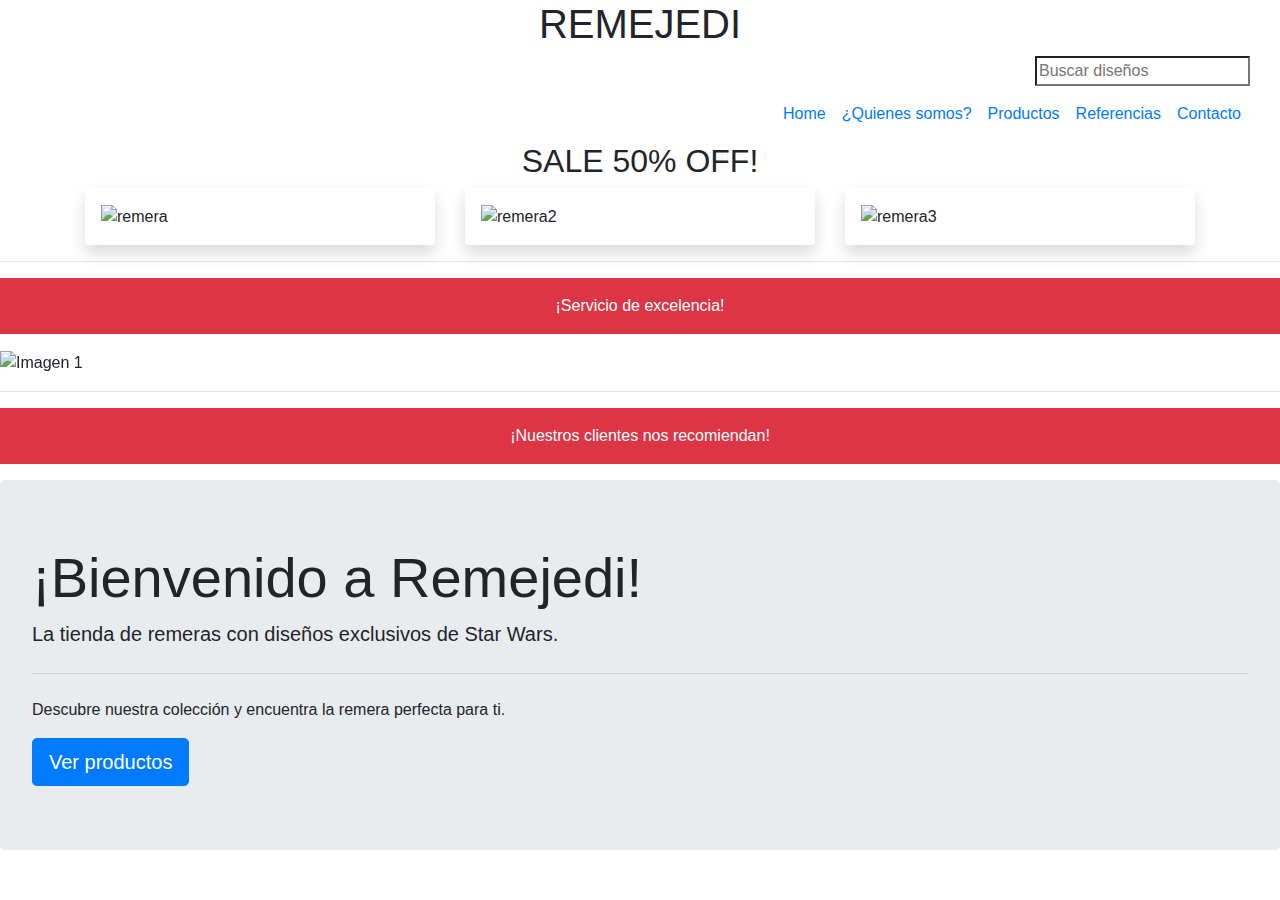
==== index.html @ bb879884 "liks" ====
<!DOCTYPE html>
<html lang="es">
<head>
    <meta charset="UTF-8">
    <meta http-equiv="X-UA-Compatible" content="IE=edge">
    <meta name="viewport" content="width=device-width, initial-scale=1.0">
    <title>Remejedi</title>
    
    <link rel="stylesheet" href="https://stackpath.bootstrapcdn.com/bootstrap/4.5.0/css/bootstrap.min.css">
    <link rel="stylesheet" href="../pages/estilos.css">
    <link rel="shortcut icon" href="multimedia/darthlogo.png">
</head>
<body>
    <div class="container-fluid contenedoramarillo">
                <h1 class="text-center">REMEJEDI</h1>
            <div class="col text-right">
                <input id="input23" class="buscador" type="search" name="search" placeholder="Buscar diseños">
            </div>
        <nav class="navbar navbar-expand justify-content-center">
            <ul class="navbar-nav ml-auto">
                <li class="nav-item"><a class="nav-link" href="index.html">Home</a></li>
                <li class="nav-item"><a class="nav-link" href="./pages/quienes somos.html">¿Quienes somos?</a></li>
                <li class="nav-item"><a class="nav-link" href="./pages/productos.html">Productos</a></li>
                <li class="nav-item"><a class="nav-link" href="./pages/referencias.html">Referencias</a></li>
                <li class="nav-item"><a class="nav-link" href="./pages/contacto.html">Contacto</a></li>
            </ul>
        </nav>
    </div>
    <h2 class="sale text-center">SALE 50% OFF!</h2>
    <div class="container">
        <div class="row">
            <div class="col-md-4">
                <div class="image-container rounded p-3 shadow">
                    <img src="../multimedia/yyuyu1-3214032cb076cc0c2716692077405774-1024-10241-089cca9225a98305be16702810848537-640-0.webp" alt="remera" class="img-fluid">
                </div>
            </div>
            <div class="col-md-4">
                <div class="image-container rounded p-3 shadow">
                    <img src="../multimedia/remera_certified_estampados_mockup_baby-yoda-star-wars81-eccafe302c9a75485116116834785912-640-0.webp" alt="remera2" class="img-fluid">
                </div>
            </div>
            <div class="col-md-4">
                <div class="image-container rounded p-3 shadow">
                    <img src="../multimedia/remera-anakin1-02e801d8100b6e3c3816517196128795-480-0.png" alt="remera3" class="img-fluid">
                </div>
            </div>
        </div>
    </div>
    <div class="row">
        <div class="col">
            <hr>
            <p class="text-center bg-danger text-white p-3">¡Servicio de excelencia!</p>
        </div>
    </div>
    <div id="myCarousel" class="carousel slide" data-ride="carousel">
        <ol class="carousel-indicators">
        <li data-target="#myCarousel" data-slide-to="0" class="active"></li>
        <li data-target="#myCarousel" data-slide-to="1"></li>
        <li data-target="#myCarousel" data-slide-to="2"></li>
        </ol>
        
        <div class="carousel-inner">
        <div class="carousel-item active">
            <img src="../multimedia/remerash1.webp" alt="Imagen 1">
            <div class="carousel-caption text-right">
            <h3>Remera #345</h3>
            <p>Liquidación por este mes!</p>
            </div>
        </div>
        <div class="carousel-item">
            <img src="../multimedia/remerash2.webp" alt="Imagen 2">
            <div class="carousel-caption text-right">
            <h3>Remera #657</h3>
            <p>Nuevo diseño!</p>
            </div>
        </div>
        <div class="carousel-item">
            <img src="../multimedia/remerash3.jpg" alt="Imagen 3">
            <div class="carousel-caption text-right">
            <h3>Remera #856</h3>
            <p>Últimas unidades!</p>
            </div>
        </div>
        </div>
        
        <a class="carousel-control-prev" href="#myCarousel" role="button" data-slide="prev">
        <span class="carousel-control-prev-icon" aria-hidden="true"></span>
        <span class="sr-only">Anterior</span>
        </a>
        <a class="carousel-control-next" href="#myCarousel" role="button" data-slide="next">
        <span class="carousel-control-next-icon" aria-hidden="true"></span>
        <span class="sr-only">Siguiente</span>
        </a>
    </div>
    <div class="row">
        <div class="col">
            <hr>
            <p class="text-center bg-danger text-white p-3">¡Nuestros clientes nos recomiendan!</p>
        </div>
    </div>
        <div class="jumbotron">
            <h1 class="display-4">¡Bienvenido a Remejedi!</h1>
            <p class="lead">La tienda de remeras con diseños exclusivos de Star Wars.</p>
            <hr class="my-4">
            <p>Descubre nuestra colección y encuentra la remera perfecta para ti.</p>
            <a class="btn btn-primary btn-lg" href="productos.html" role="button">Ver productos</a>
        </div>
    <script src="https://code.jquery.com/jquery-3.5.1.slim.min.js"></script>
    <script src="https://stackpath.bootstrapcdn.com/bootstrap/4.5.0/js/bootstrap.min.js"></script>
</body>
</html>
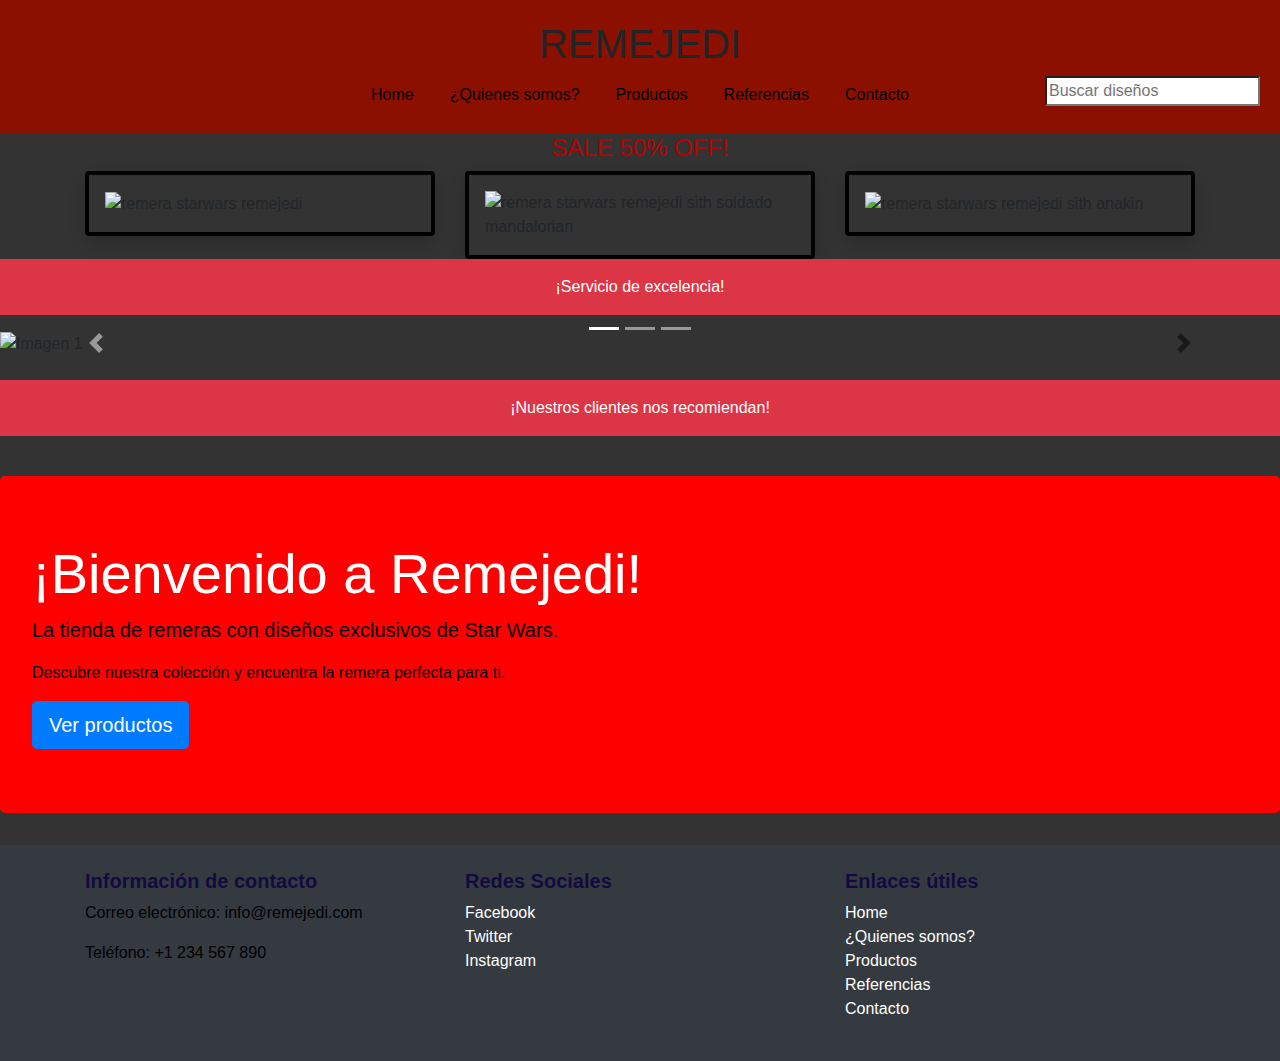
==== commit 213218d1: "entrega final" ====
--- a/index.html
+++ b/index.html
@@ -4,10 +4,13 @@
     <meta charset="UTF-8">
     <meta http-equiv="X-UA-Compatible" content="IE=edge">
     <meta name="viewport" content="width=device-width, initial-scale=1.0">
+    <meta name="keywords" content="remejedi, remeras, Star Wars, diseño, liquidación">
+    <meta name="description" content="Tienda de remeras con diseños exclusivos de Star Wars">
+    <meta name="author" content="Remejedi">
     <title>Remejedi</title>
     
     <link rel="stylesheet" href="https://stackpath.bootstrapcdn.com/bootstrap/4.5.0/css/bootstrap.min.css">
-    <link rel="stylesheet" href="../pages/estilos.css">
+    <link rel="stylesheet" href="./pages/estilos.css">
     <link rel="shortcut icon" href="multimedia/darthlogo.png">
 </head>
 <body>
@@ -31,28 +34,27 @@
         <div class="row">
             <div class="col-md-4">
                 <div class="image-container rounded p-3 shadow">
-                    <img src="../multimedia/yyuyu1-3214032cb076cc0c2716692077405774-1024-10241-089cca9225a98305be16702810848537-640-0.webp" alt="remera" class="img-fluid">
+                    <img src="./multimedia/yyuyu1-3214032cb076cc0c2716692077405774-1024-10241-089cca9225a98305be16702810848537-640-0.webp" alt="remera starwars remejedi" class="img-fluid">
                 </div>
             </div>
             <div class="col-md-4">
                 <div class="image-container rounded p-3 shadow">
-                    <img src="../multimedia/remera_certified_estampados_mockup_baby-yoda-star-wars81-eccafe302c9a75485116116834785912-640-0.webp" alt="remera2" class="img-fluid">
+                    <img src="./multimedia/remera_certified_estampados_mockup_baby-yoda-star-wars81-eccafe302c9a75485116116834785912-640-0.webp" alt="remera starwars remejedi sith soldado mandalorian" class="img-fluid">
                 </div>
             </div>
             <div class="col-md-4">
                 <div class="image-container rounded p-3 shadow">
-                    <img src="../multimedia/remera-anakin1-02e801d8100b6e3c3816517196128795-480-0.png" alt="remera3" class="img-fluid">
+                    <img src="./multimedia/remera-anakin1-02e801d8100b6e3c3816517196128795-480-0.png" alt="remera starwars remejedi sith anakin" class="img-fluid">
                 </div>
             </div>
         </div>
     </div>
     <div class="row">
         <div class="col">
-            <hr>
             <p class="text-center bg-danger text-white p-3">¡Servicio de excelencia!</p>
         </div>
     </div>
-    <div id="myCarousel" class="carousel slide" data-ride="carousel">
+    <div id="myCarousel" class="carousel slide d-flex justify-content-center" data-ride="carousel">
         <ol class="carousel-indicators">
         <li data-target="#myCarousel" data-slide-to="0" class="active"></li>
         <li data-target="#myCarousel" data-slide-to="1"></li>
@@ -61,21 +63,21 @@
         
         <div class="carousel-inner">
         <div class="carousel-item active">
-            <img src="../multimedia/remerash1.webp" alt="Imagen 1">
+            <img src="./multimedia/remerash1.webp" alt="Imagen 1">
             <div class="carousel-caption text-right">
             <h3>Remera #345</h3>
             <p>Liquidación por este mes!</p>
             </div>
         </div>
         <div class="carousel-item">
-            <img src="../multimedia/remerash2.webp" alt="Imagen 2">
+            <img src="./multimedia/remerash2.webp" alt="Imagen 2">
             <div class="carousel-caption text-right">
             <h3>Remera #657</h3>
             <p>Nuevo diseño!</p>
             </div>
         </div>
         <div class="carousel-item">
-            <img src="../multimedia/remerash3.jpg" alt="Imagen 3">
+            <img src="./multimedia/remerash3.jpg" alt="Imagen 3">
             <div class="carousel-caption text-right">
             <h3>Remera #856</h3>
             <p>Últimas unidades!</p>
@@ -92,19 +94,46 @@
         <span class="sr-only">Siguiente</span>
         </a>
     </div>
-    <div class="row">
+    <div class="row mt-4 mb-4">
         <div class="col">
-            <hr>
             <p class="text-center bg-danger text-white p-3">¡Nuestros clientes nos recomiendan!</p>
         </div>
     </div>
         <div class="jumbotron">
             <h1 class="display-4">¡Bienvenido a Remejedi!</h1>
             <p class="lead">La tienda de remeras con diseños exclusivos de Star Wars.</p>
-            <hr class="my-4">
             <p>Descubre nuestra colección y encuentra la remera perfecta para ti.</p>
             <a class="btn btn-primary btn-lg" href="productos.html" role="button">Ver productos</a>
         </div>
+        <footer class="bg-dark text-white">
+            <div class="container py-4">
+                <div class="row">
+                    <div class="col-md-4">
+                        <h3>Información de contacto</h3>
+                        <p>Correo electrónico: info@remejedi.com</p>
+                        <p>Teléfono: +1 234 567 890</p>
+                    </div>
+                    <div class="col-md-4">
+                        <h3>Redes Sociales</h3>
+                        <ul class="list-unstyled">
+                            <li><a href="#" target="_blank" class="text-white">Facebook</a></li>
+                            <li><a href="#" target="_blank" class="text-white">Twitter</a></li>
+                            <li><a href="#" target="_blank" class="text-white">Instagram</a></li>
+                        </ul>
+                    </div>
+                    <div class="col-md-4">
+                        <h3>Enlaces útiles</h3>
+                        <ul class="list-unstyled">
+                            <li><a href="index.html" class="text-white">Home</a></li>
+                            <li><a href="./pages/quienes somos.html" class="text-white">¿Quienes somos?</a></li>
+                            <li><a href="./pages/productos.html" class="text-white">Productos</a></li>
+                            <li><a href="./pages/referencias.html" class="text-white">Referencias</a></li>
+                            <li><a href="./pages/contacto.html" class="text-white">Contacto</a></li>
+                        </ul>
+                    </div>
+                </div>
+            </div>
+        </footer>
     <script src="https://code.jquery.com/jquery-3.5.1.slim.min.js"></script>
     <script src="https://stackpath.bootstrapcdn.com/bootstrap/4.5.0/js/bootstrap.min.js"></script>
 </body>
--- a/pages/estilos.css
+++ b/pages/estilos.css
@@ -0,0 +1,221 @@
+@charset "UTF-8";
+.contenedoramarillo {
+  background-color: rgb(139, 16, 0);
+  padding: 20px;
+  width: 100%;
+  overflow: hidden;
+}
+
+body {
+  background-color: #333;
+}
+
+.buscador {
+  position: relative;
+  right: 0;
+}
+
+#input23 {
+  position: absolute;
+  right: 0%;
+  top: 10%;
+}
+
+.navbar {
+  display: flex;
+  justify-content: center;
+  height: 38px;
+  color: white;
+  border: 3px;
+  padding: 10px;
+}
+
+.navbar-nav {
+  margin: 0 auto;
+}
+
+.nav-item {
+  padding: 0 10px;
+}
+
+.nav-link {
+  color: black;
+}
+
+.navbar-nav .nav-link:hover {
+  color: #ffc107;
+  transition: color 0.3s, background-color 0.3s;
+  background-color: #222;
+  font-size: 20px;
+}
+
+h1.title {
+  color: red;
+  font-size: 36px;
+  font-weight: bold;
+  text-decoration: underline;
+}
+
+h2.sale {
+  color: #b30303;
+  font-size: 24px;
+}
+
+h3 {
+  color: #140a3f;
+  font-size: 20px;
+  font-weight: bold;
+}
+
+p {
+  color: black;
+  font-size: 16px;
+  line-height: 1.5;
+}
+
+.sub {
+  text-decoration: underline;
+}
+
+.contenedor {
+  width: 55%;
+  margin: 0 auto;
+}
+
+.image {
+  float: left;
+  margin-right: 10px;
+  max-width: 20%;
+  height: auto;
+  width: 600px;
+}
+
+.checkbox-container {
+  margin-bottom: 10px;
+}
+
+.alin {
+  display: flex;
+  flex-direction: column;
+  align-items: center;
+}
+
+.boton-volver {
+  display: inline-block;
+  padding: 10px 20px;
+  -webkit-text-decoration: solid;
+          text-decoration: solid;
+  border-radius: 4px;
+  position: fixed;
+  bottom: 20px;
+  right: 20px;
+  color: black;
+}
+
+.title-container {
+  justify-content: center;
+  align-items: center;
+}
+
+.title {
+  text-align: center;
+}
+
+.image-container {
+  border: 4px solid black;
+  border-radius: 10px;
+  box-shadow: 0px 0px 10px rgba(0, 0, 0, 0.5);
+  padding: 10px;
+}
+
+.card {
+  border: 1px solid black;
+  border-radius: 10px;
+  box-shadow: 0px 0px 10px rgba(0, 0, 0, 0.5);
+  padding: 10px;
+}
+
+.volver-btn {
+  border: 2px solid #007bff; /* Color del borde */
+  background-color: #007bff; /* Color de fondo */
+  color: white; /* Color del texto */
+  box-shadow: 0px 2px 4px rgba(0, 0, 0, 0.4); /* Sombreado */
+  transition: all 0.3s ease; /* Transición suave */
+}
+
+.volver-btn:hover {
+  background-color: #0056b3; /* Color de fondo al pasar el cursor */
+  background: to right, #333, yellow;
+  border-color: #0056b3; /* Color del borde al pasar el cursor */
+  box-shadow: 0px 4px 6px rgba(0, 0, 0, 0.6); /* Sombreado al pasar el cursor */
+}
+
+.custom-container {
+  border: 2px solid black;
+  border-radius: 10px;
+  box-shadow: 0px 0px 5px rgba(0, 0, 0, 0.3);
+  padding: 10px;
+  margin-bottom: 20px;
+  display: inline-block;
+}
+
+.contenedor-con-bordes {
+  border: 2px solid black;
+  border-radius: 5px;
+  padding: 10px;
+}
+
+.carousel-control-next-icon {
+  filter: invert(100%) sepia(0%) saturate(0%) hue-rotate(0deg) brightness(100%) contrast(100%);
+}
+
+.jumbotron {
+  background-color: red;
+  background: to right, #333, yellow;
+  color: white;
+  font-family: Verdana, Geneva, Tahoma, sans-serif;
+}
+
+.jumbotron a.btn:hover {
+  background-color: white;
+  color: red;
+}
+
+.img-zoom {
+  transition: transform 0.3s;
+}
+
+.img-zoom:hover {
+  transform: scale(1.1);
+}
+
+.imagen-izquierda {
+  width: 100%;
+  height: auto;
+  background-image: url(../multimedia/imagenquienessomos.jpeg);
+  background-size: contain;
+  background-position: center;
+  background-repeat: no-repeat;
+  float: left;
+}
+
+.texto-derecha {
+  float: right;
+  width: 50%;
+}
+
+.texto-container {
+  border: 1px solid #ccc;
+  box-shadow: 0 0 10px rgba(0, 0, 0, 0.1);
+  padding: 20px;
+}
+.texto-container h3 {
+  color: white;
+  font-size: 24px;
+  margin-bottom: 10px;
+}
+.texto-container p {
+  color: black;
+  font-size: 16px;
+  line-height: 1.5;
+}/*# sourceMappingURL=estilos.css.map */